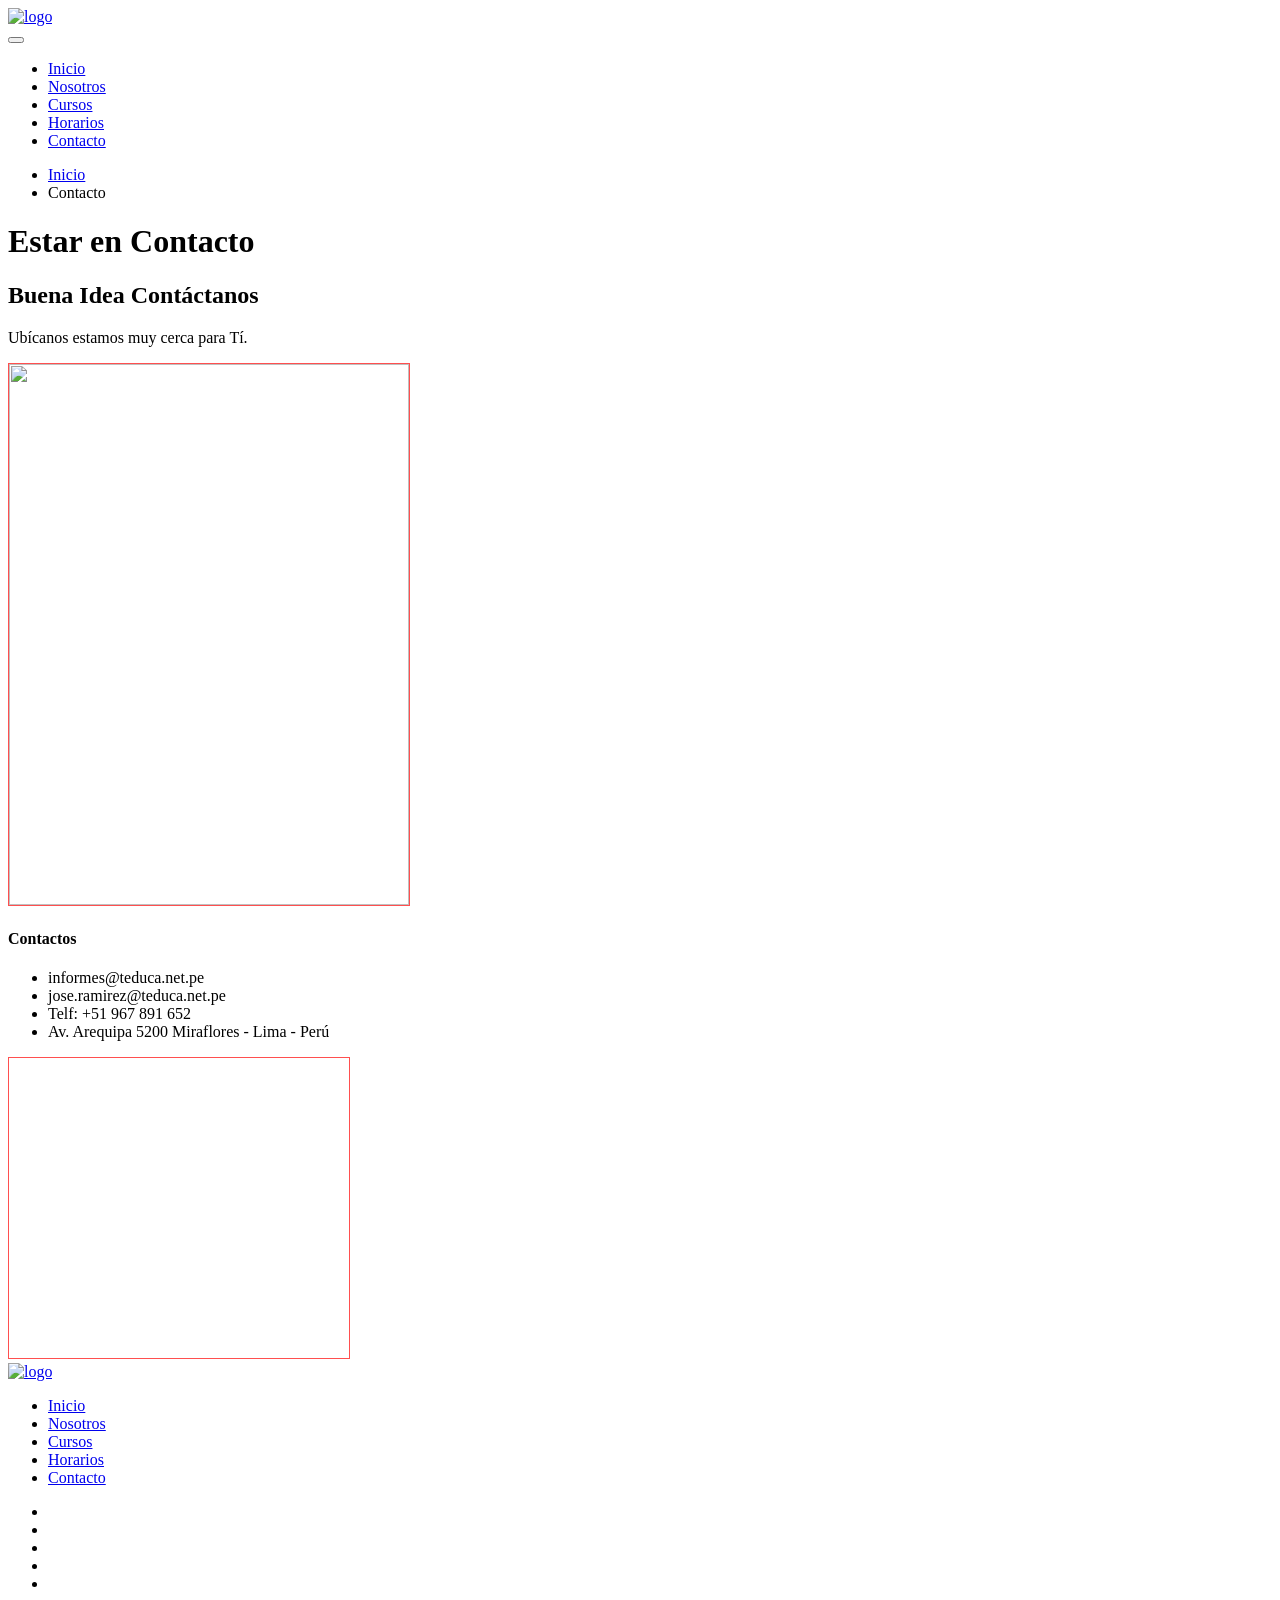
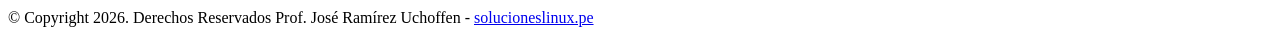
==== contact.html @ e0936960 "Add files via upload" ====
<!DOCTYPE html>
<html lang="sp">
	<head>
		<meta charset="utf-8">
		<meta http-equiv="X-UA-Compatible" content="IE=edge">
		<meta name="viewport" content="width=device-width, initial-scale=1">
		 <!-- The above 3 meta tags *must* come first in the head; any other head content must come *after* these tags -->

		<title>Escuela de Formación en Informática Teduca.Net</title>

		<!-- Google font -->
		<link href="https://fonts.googleapis.com/css?family=Lato:700%7CMontserrat:400,600" rel="stylesheet">

		<!-- Bootstrap -->
		<link type="text/css" rel="stylesheet" href="css/bootstrap.min.css"/>

		<!-- Font Awesome Icon -->
		<link rel="stylesheet" href="css/font-awesome.min.css">

		<!-- Custom stlylesheet -->
		<link type="text/css" rel="stylesheet" href="css/style.css"/>

		<!-- HTML5 shim and Respond.js for IE8 support of HTML5 elements and media queries -->
		<!-- WARNING: Respond.js doesn't work if you view the page via file:// -->
		<!--[if lt IE 9]>
		  <script src="https://oss.maxcdn.com/html5shiv/3.7.3/html5shiv.min.js"></script>
		  <script src="https://oss.maxcdn.com/respond/1.4.2/respond.min.js"></script>
		<![endif]-->
<link rel="shortcut icon" href="img/logoted.ico">
    </head>
	<body>

		<!-- Header -->
		<header id="header">
			<div class="container">

				<div class="navbar-header">
					<!-- Logo -->
					<div class="navbar-brand">
						<a class="logo" href="http://www.teduca.net.pe">
							<img src="./img/logo.png" alt="logo">
						</a>
					</div>
					<!-- /Logo -->

					<!-- Mobile toggle -->
					<button class="navbar-toggle">
						<span></span>
					</button>
					<!-- /Mobile toggle -->
				</div>

				<!-- Navigation -->
				<nav id="nav">
					<ul class="main-menu nav navbar-nav navbar-right">
						<li><a href="http://www.teduca.net.pe">Inicio</a></li>
						<li><a href="nosotros.html">Nosotros</a></li>
						<li><a href="cursos.html">Cursos</a></li>
						<li><a href="horarios.html">Horarios</a></li>
						<li><a href="contact.html">Contacto</a></li>
					</ul>
				</nav>
				<!-- /Navigation -->

			</div>
		</header>
		<!-- /Header -->

		<!-- Hero-area -->
		<div class="hero-area section">

			<!-- Backgound Image -->
			<div class="bg-image bg-parallax overlay" style="background-image:url(./img/page-background.jpg)"></div>
			<!-- /Backgound Image -->

			<div class="container">
				<div class="row">
					<div class="col-md-10 col-md-offset-1 text-center">
						<ul class="hero-area-tree">
							<li><a href="http://www.teduca.net.pe">Inicio</a></li>
							<li>Contacto</li>
						</ul>
						<h1 class="white-text">Estar en Contacto</h1>

					</div>
				</div>
			</div>

		</div>
		<!-- /Hero-area -->

		<!-- Contact -->
		<div id="contact" class="section">

			<!-- container -->
			<div class="container">
<div class="row">
					<div class="section-header text-center">
						<h2>Buena Idea Contáctanos</h2>
						<p class="lead">Ubícanos estamos muy cerca para Tí.</p>
					</div>
				</div>
				<!-- row -->
				<div class="row">

					<!-- contact form -->
					<div class="col-md-6">
						<div class="contact-form">
					    <img src="img/cinade.jpg" width="400" height="541" style="border: 1px solid #FF4F4F" allowfullscreen alt=""/> </div>
					</div>
					<!-- /contact form <li><i class="fa fa-phone"></i>dd</li>-->

					<!-- contact information -->
					<div class="col-md-5 col-md-offset-1">
						<h4>Contactos</h4>
						<ul class="contact-details">
							<li><i class="fa fa-envelope"></i>informes@teduca.net.pe</li>
							<li><i class="fa fa-envelope"></i>jose.ramirez@teduca.net.pe</li>
							<li><i class="fa fa-envelope"></i>Telf: +51 967 891 652</li>
							<li><i class="fa fa-map-marker"></i>Av. Arequipa 5200 Miraflores - Lima - Perú</li>
						</ul>

						<!-- <div id="contact-map"> </div>contact map -->
						
						<!-- /contact map -->
<iframe src="https://www.google.com/maps/embed?pb=!1m18!1m12!1m3!1d3900.9128150806187!2d-77.031456485317!3d-12.118117646530987!2m3!1f0!2f0!3f0!3m2!1i1024!2i768!4f13.1!3m3!1m2!1s0x9105c81769abd361%3A0x89cf06bec43eb872!2sAv.+Arequipa+5200%2C+Miraflores+15074!5e0!3m2!1ses-419!2spe!4v1541377309718" width="340" height="300" frameborder="0" style="border: 1px solid #FF4F4F" allowfullscreen></iframe>
					</div>
					<!-- contact information -->

				</div>
				<!-- /row -->

			</div>
			<!-- /container -->

		</div>
		<!-- /Contact -->

		<!-- Footer -->
		<footer id="footer" class="section">

			<!-- container -->
			<div class="container">

				<!-- row -->
				<div class="row">

					<!-- footer logo -->
					<div class="col-md-6">
						<div class="footer-logo">
							<a class="logo" href="http://www.teduca.net.pe">
								<img src="./img/logo.png" alt="logo">
							</a>
						</div>
					</div>
					<!-- footer logo -->

					<!-- footer nav -->
					<div class="col-md-6">
						<ul class="footer-nav">
							<li><a href="http://www.teduca.net.pe">Inicio</a></li>
							<li><a href="nosotros.html">Nosotros</a></li>
							<li><a href="cursos.html">Cursos</a></li>
							<li><a href="horarios.html">Horarios</a></li>
							<li><a href="contact.html">Contacto</a></li>
						</ul>
					</div>
					<!-- /footer nav -->

				</div>
				<!-- /row -->

				<!-- row -->
				<div id="bottom-footer" class="row">

					<!-- social -->
					<div class="col-md-4 col-md-push-8">
						<ul class="footer-social">
							<li><a href="#" class="facebook"><i class="fa fa-facebook"></i></a></li>
							<li><a href="#" class="twitter"><i class="fa fa-twitter"></i></a></li>
														<li><a href="#" class="instagram"><i class="fa fa-instagram"></i></a></li>
							<li><a href="#" class="youtube"><i class="fa fa-youtube"></i></a></li>
							<li><a href="#" class="linkedin"><i class="fa fa-linkedin"></i></a></li>
						</ul>
					</div>
					<!-- /social -->

					<!-- copyright -->
					<div class="col-md-8 col-md-pull-4">
						<div class="footer-copyright">
							<span>&copy; Copyright 2026. Derechos Reservados Prof. José Ramírez Uchoffen - <a href="http://www.solucioneslinux.pe">solucioneslinux.pe</a></span>
						</div>
					</div>
					<!-- /copyright -->

				</div>
				<!-- row -->

			</div>
			<!-- /container -->

		</footer>
		<!-- /Footer -->

		<!-- preloader -->
		<div id='preloader'><div class='preloader'></div></div>
		<!-- /preloader -->


		<!-- jQuery Plugins -->
		<script type="text/javascript" src="js/jquery.min.js"></script>
		<script type="text/javascript" src="js/bootstrap.min.js"></script>
		<script src="https://maps.googleapis.com/maps/api/js?v=3.exp&sensor=false"></script>
		<script type="text/javascript" src="js/google-map.js"></script>
		<script type="text/javascript" src="js/main.js"></script>

	</body>
</html>
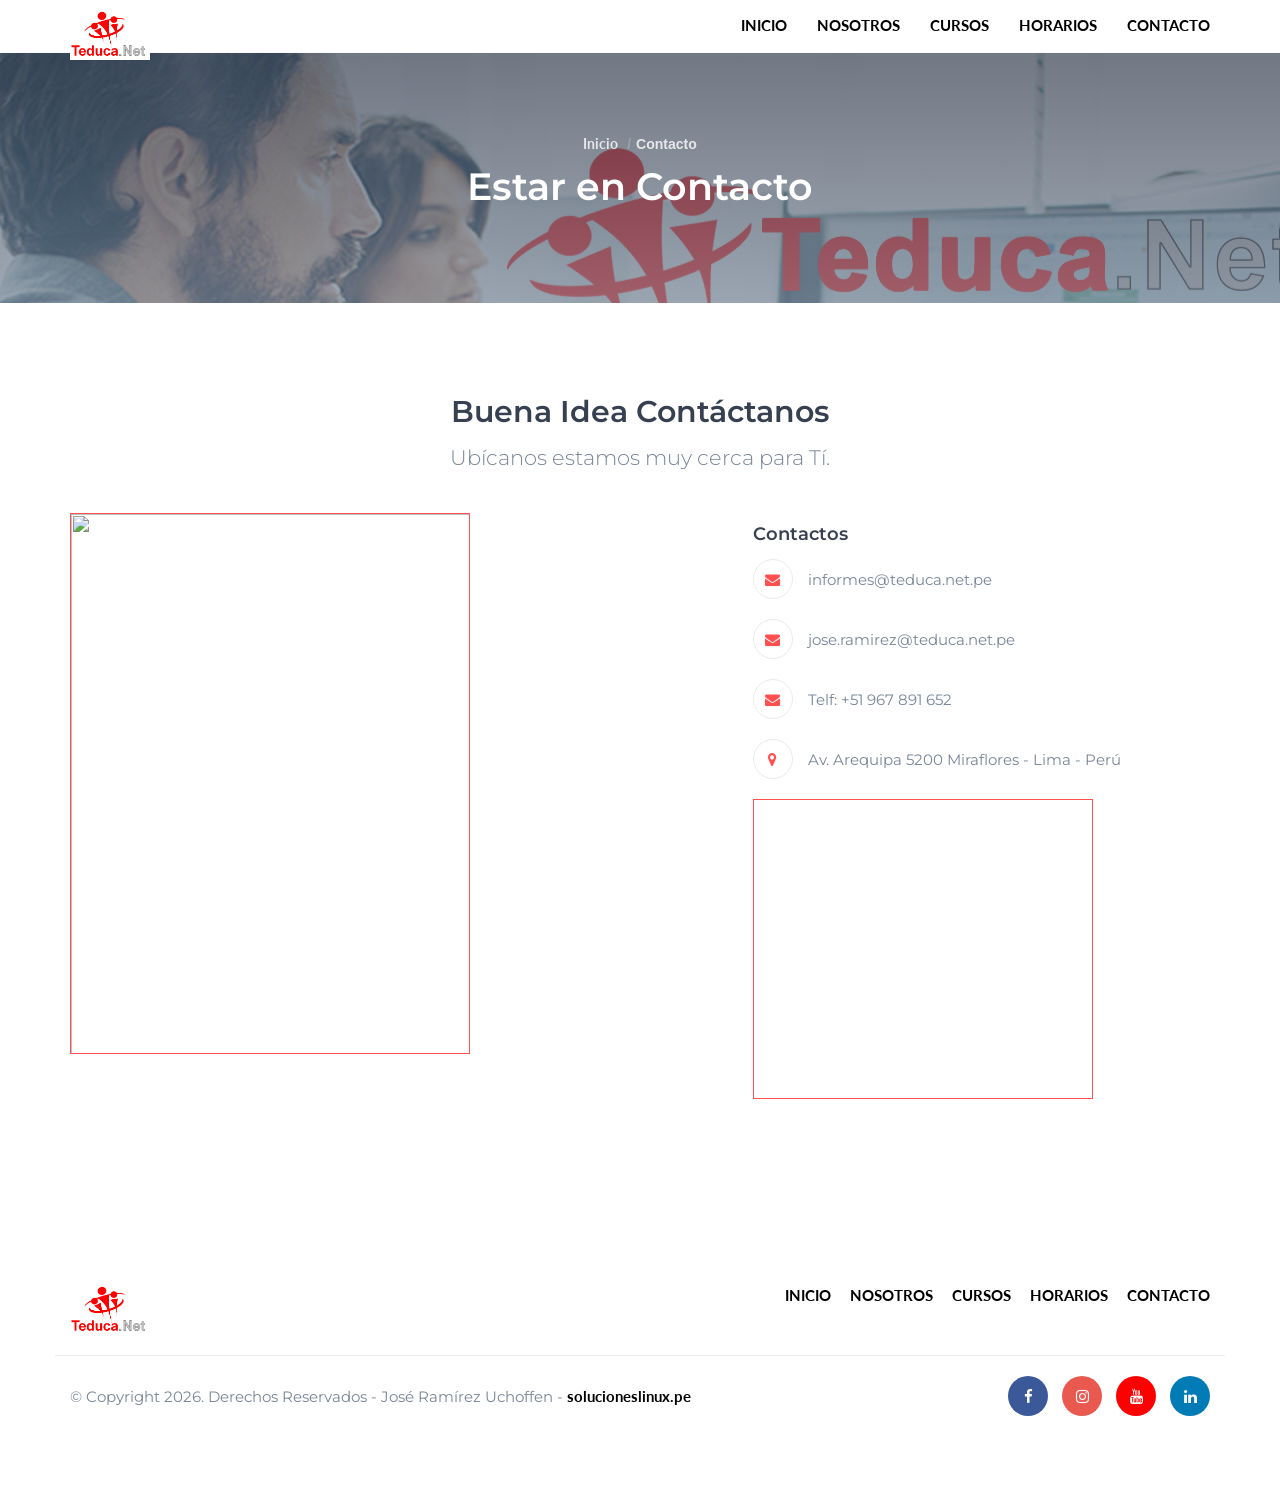
==== commit 902d0c43: "Add files via upload" ====
--- a/contact.html
+++ b/contact.html
@@ -177,7 +177,7 @@
 					<div class="col-md-4 col-md-push-8">
 						<ul class="footer-social">
 							<li><a href="#" class="facebook"><i class="fa fa-facebook"></i></a></li>
-							<li><a href="#" class="twitter"><i class="fa fa-twitter"></i></a></li>
+							
 														<li><a href="#" class="instagram"><i class="fa fa-instagram"></i></a></li>
 							<li><a href="#" class="youtube"><i class="fa fa-youtube"></i></a></li>
 							<li><a href="#" class="linkedin"><i class="fa fa-linkedin"></i></a></li>
@@ -188,7 +188,7 @@
 					<!-- copyright -->
 					<div class="col-md-8 col-md-pull-4">
 						<div class="footer-copyright">
-							<span>&copy; Copyright 2026. Derechos Reservados Prof. José Ramírez Uchoffen - <a href="http://www.solucioneslinux.pe">solucioneslinux.pe</a></span>
+							<span>&copy; Copyright 2026. Derechos Reservados - José Ramírez Uchoffen - <a href="http://www.solucioneslinux.pe">solucioneslinux.pe</a></span>
 						</div>
 					</div>
 					<!-- /copyright -->
--- a/css/style.css
+++ b/css/style.css
@@ -0,0 +1,1332 @@
+/*
+Template Name: HTML Education Template
+Author: yaminncco
+
+Colors:
+	Body 		: #798696
+	Headers 	: #374050
+	Primary 	: #FF6700
+	Grey 		: #EBEBEB
+
+Fonts: Lato & Montserrat
+
+Table OF Contents
+------------------------------------
+1 > General
+2 > Logo
+3 > Navigation
+4 > Hero Area
+5 > About & Why Us (Feature)
+6 > Courses
+7 > Footer
+8 > Contact Page
+9 > Blog Page
+10 > Blog Page Sidebar
+11 > Single Post Page
+12 > Responsive
+13 > Preloader
+------------------------------------*/
+
+/*------------------------------------*\
+	General
+\*------------------------------------*/
+/* --- typography --- */
+body {
+    font-family: 'Montserrat', sans-serif;
+	font-size: 15px;
+    font-weight: 400;
+    color: #798696;
+	overflow-x:hidden;
+}
+
+h1,h2,h3,h4,h5,h6 {
+	margin-top: 12px;
+	margin-bottom: 15px;
+	font-weight: 600;
+	color: #374050;
+}
+
+h1 {
+	font-size:38px;
+}
+
+h2 {
+	font-size:30px;
+}
+
+h3 {
+	font-size:24px;
+}
+
+h4 {
+	font-size:18px;
+}
+
+a {
+	font-family: 'Lato', sans-serif;
+	color: #000000;
+	font-weight: 700;
+	text-decoration: none;
+}
+
+a:hover,
+a:focus{
+	text-decoration: none;
+	color: #FF4F4F;
+	opacity: 0.9;
+	outline-color: #FF4F4F;
+	font-size: 18px;
+}
+
+ul,ol{
+    margin: 0;
+    padding: 0;
+    list-style: none
+}
+
+.white-text {
+	color: #FFF;
+}
+
+blockquote {
+	position: relative;
+	margin: 20px 0px;
+	padding: 20px 20px 20px 60px;
+	border-left: none;
+	color: #374050;
+}
+
+blockquote:before{
+	content:"\f10d";
+	font-family:fontAwesome;
+	position:absolute;
+	left:0;
+	top:0;
+	color: #FF6700;
+	width:40px;
+	height:40px;
+	line-height:40px;
+	text-align:center;
+	border-radius:50%;
+	border:1px solid #EBEBEB;
+}
+
+
+/* --- Section --- */
+.section {
+	position:relative;
+	padding-top:80px;
+	padding-bottom:80px;
+}
+
+.section-hr {
+	margin-top:80px;
+	margin-bottom:80px;
+	border-color: #EBEBEB;
+}
+
+.section-header {
+	margin-bottom:40px;
+}
+
+/* --- Background Image --- */
+.bg-image {
+	position:absolute;
+	left:0;
+	right:0;
+	top:0;
+	bottom:0;
+	background-position:center;
+	background-size:cover;
+}
+
+.bg-image.bg-parallax {
+	background-attachment:fixed;
+}
+
+.bg-image.overlay:after {
+	content:"";
+	position:absolute;
+	left:0;
+	right:0;
+	top:0;
+	bottom:0;
+	background-image: -webkit-gradient(linear, left top, left bottom, from(#374050), to(#798696));
+	background-image: linear-gradient(to bottom, #374050 0%, #798696 100%);
+	opacity: 0.7;
+}
+
+/* --- Buttons --- */
+.main-button {
+	position: relative;
+	display: inline-block;
+	padding: 10px 30px;
+	background-color: #FF4F4F;
+	border: 2px solid transparent;
+	border-radius: 40px;
+	color: #FFF;
+	-webkit-transition: 0.2s all;
+	transition: 0.2s all;
+}
+
+.main-button:hover , .main-button:focus {
+	background-color: #fff;
+	border: 2px solid #FF4F4F;
+	color: #FF4F4F;
+}
+
+.main-button.icon-button:hover , .main-button.icon-button:focus {
+	padding-right: 45px;
+}
+
+.main-button.icon-button:after {
+	content:"\f178";
+	font-family:FontAwesome;
+	position:absolute;
+	width: 30px;
+	right: 15px;
+	text-align:center;
+	opacity:0;
+	-webkit-transition:0.2s all;
+	transition:0.2s all;
+}
+
+.main-button.icon-button:hover:after , .main-button.icon-button:focus:after {
+	opacity:1;
+}
+
+/* --  Input  -- */
+input[type="text"], input[type="email"], input[type="password"], input[type="number"], input[type="date"], input[type="url"], input[type="tel"], textarea {
+    height: 40px;
+    width: 100%;
+    border: 1px solid #EBEBEB;
+	border-radius:4px;
+	background: transparent;
+    padding-left: 15px;
+	padding-right: 15px;
+	-webkit-transition:0.2s border-color;
+	transition:0.2s border-color;
+}
+
+textarea {
+    padding: 10px 15px;
+}
+
+input[type="text"]:focus, input[type="email"]:focus, input[type="password"]:focus, input[type="number"]:focus, input[type="date"]:focus, input[type="url"]:focus, input[type="tel"]:focus, textarea:focus {
+	border-color:#FF6700;
+}
+
+/*------------------------------------*\
+	Logo
+\*------------------------------------*/
+.navbar-brand {
+    padding: 0;
+}
+
+.navbar-brand .logo {
+	margin-top: 10px;
+	display: inline-block;
+}
+
+.navbar-brand .logo > img {
+	max-height: 50px;
+}
+
+@media only screen and (max-width: 767px) {
+	.navbar-brand {
+		margin-left:15px;
+	}
+} 
+
+/*------------------------------------*\
+	Navigation
+\*------------------------------------*/
+#header {
+	position:relative;
+	left:0;
+	right:0;
+	top:0;
+	z-index:99;
+	border-bottom:1px solid rgba(235, 235, 235, 0.25);
+	background-color:#FFF;
+	-webkit-transition:0.2s all;
+	transition:0.2s all;
+}
+
+#header.transparent-nav {
+	position:absolute;
+	background-color: transparent;
+}
+
+#header.transparent-nav .main-menu li a {
+	color: #FCFCFC;
+}
+
+.main-menu li a {
+	text-transform:uppercase;
+	-webkit-transition:0.2s all;
+	transition:0.2s all;
+}
+
+.main-menu li a:hover , .main-menu li a:focus {
+	background-color:transparent;
+}
+
+.main-menu li a:after {
+	content:"";
+	display:block;
+	height:2px;
+	background-color:#FF6700;
+	width:100%;
+	-webkit-transform: translateY(5px);
+	    -ms-transform: translateY(5px);
+	        transform: translateY(5px);
+	opacity:0;
+	-webkit-transition:0.2s all;
+	transition:0.2s all;
+}
+
+.main-menu li a:hover:after , .main-menu li a:focus:after {
+	-webkit-transform: translateY(0px);
+	    -ms-transform: translateY(0px);
+	        transform: translateY(0px);
+	opacity:1;
+}
+
+/* -- Mobile Nav -- */
+@media only screen and (max-width: 767px) {
+	#nav {
+		position: fixed;
+		top: 0;
+		right: 0;
+		width: 0%;
+		max-width:250px;
+		height: 100vh;
+		background: #FFF;
+		-webkit-box-shadow: 0px 5px 10px 0px rgba(0, 0, 0, 0.1);
+		        box-shadow: 0px 5px 10px 0px rgba(0, 0, 0, 0.1);
+		padding-top: 80px;
+		padding-bottom: 40px;
+		-webkit-transform: translateX(100%);
+		    -ms-transform: translateX(100%);
+		        transform: translateX(100%);
+		-webkit-transition: 0.4s all cubic-bezier(.77,0,.18,1);
+		transition: 0.4s all cubic-bezier(.77,0,.18,1);
+		z-index:9;
+	}
+
+	#header.nav-collapse #nav{
+		width:100%;
+		-webkit-transform: translateX(0%);
+		    -ms-transform: translateX(0%);
+		        transform: translateX(0%);
+	}
+	
+	.main-menu {
+		margin:0;
+	}
+	
+	.main-menu li a {
+		color: #374050 !important;
+		display: inline-block;
+		margin-left: 40px;
+	}
+}
+
+/* -- Mobile Toggle Btn -- */
+.navbar-toggle {
+	position:fixed;
+	right:0;
+	padding: 0;
+	height: 40px;
+	width: 40px;
+	margin-top: 5px;
+	z-index:99;
+}
+
+.navbar-toggle > span {
+	position: absolute;
+	top: 50%;
+	left: 50%;
+    -webkit-transform: translate(-50% , -50%);
+        -ms-transform: translate(-50% , -50%);
+            transform: translate(-50% , -50%);
+	-webkit-transition: 0.2s background;
+	transition: 0.2s background;
+}
+
+.navbar-toggle > span:before, .navbar-toggle > span:after {
+	content: '';
+	position:absolute;
+	left:0;
+	-webkit-transition: 0.2s -webkit-transform;
+	transition: 0.2s -webkit-transform;
+	transition: 0.2s transform;
+	transition: 0.2s transform, 0.2s -webkit-transform;
+}
+
+.navbar-toggle > span , .navbar-toggle > span:before , .navbar-toggle > span:after {
+	height: 2px;
+	width: 25px;
+	background-color:#374050;
+}
+
+.navbar-toggle > span:before {
+	top: -10px;
+}
+
+.navbar-toggle > span:after {
+	top: 10px;
+}
+
+#header.nav-collapse .navbar-toggle > span {
+	background: transparent;
+}
+
+#header.nav-collapse .navbar-toggle > span:before {
+    -webkit-transform: translateY(10px) rotate(45deg);
+        -ms-transform: translateY(10px) rotate(45deg);
+            transform: translateY(10px) rotate(45deg);
+}
+
+#header.nav-collapse .navbar-toggle > span:after {
+    -webkit-transform: translateY(-10px) rotate(-45deg);
+        -ms-transform: translateY(-10px) rotate(-45deg);
+            transform: translateY(-10px) rotate(-45deg);
+}
+
+/*------------------------------------*\
+	Hero Area
+\*------------------------------------*/
+.hero-area {
+	position:relative;
+	padding-top: 80px;
+	padding-bottom: 80px;
+}
+
+#home.hero-area {
+	height:calc(100vh - 80px);
+	padding-top: 0px;
+	padding-bottom: 0px;
+}
+
+.home-wrapper {
+	position:absolute;
+	top:50%;
+	-webkit-transform:translateY(-50%);
+	    -ms-transform:translateY(-50%);
+	        transform:translateY(-50%);
+	left:0;
+	right:0;
+}
+
+/* -- Breadcrumb -- */
+.hero-area-tree li {
+	display:inline-block;
+	font-family: 'Lato', sans-serif;
+	font-weight:600;
+	font-size:14px;
+	color:rgba(255, 255, 255, 0.8);
+}
+
+.hero-area-tree li > a {
+	color:rgba(255, 255, 255, 0.8);
+}
+
+.hero-area-tree li + li:before {
+	content: "/";
+	display: inline-block;
+	margin: 0px 5px;
+	color: rgba(235, 235, 235, 0.25);
+}
+
+/*------------------------------------*\
+	About & Why Us (Feature)
+\*------------------------------------*/
+/* -- Feature -- */
+.feature {
+	position:relative;
+}
+
+.feature + .feature  {
+	margin-top:40px;
+}
+
+.feature .feature-icon {
+	position: absolute;
+	left: 0;
+	top: 0;
+	width: 80px;
+	height: 80px;
+	line-height: 80px;
+	text-align: center;
+	border-radius: 50%;
+	font-size: 30px;
+	border: 1px solid #EBEBEB;
+	color: #FF4F4F;
+}
+
+.feature-content {
+	padding-left:100px;
+}
+
+/* -- About Img -- */
+.about-img {
+	margin-top:40px;
+}
+
+.about-img > img {
+	width:100%;
+}
+
+/* -- About Video -- */
+.about-video {
+	position: relative;
+	display: block;
+	border-radius: 4px;
+	overflow: hidden;
+}
+
+.about-video > img {
+	width:100%;
+}
+
+.about-video .play-icon {
+	position: absolute;
+	top: 50%;
+	left: 50%;
+	-webkit-transform: translate(-50% , -50%);
+	    -ms-transform: translate(-50% , -50%);
+	        transform: translate(-50% , -50%);
+	width: 80px;
+	height: 80px;
+	line-height: 80px;
+	text-align: center;
+	background: #fff;
+	border-radius: 50%;
+	font-size: 24.027px;
+	z-index:10;
+	-webkit-animation : 2s play-animation infinite;
+	        animation : 2s play-animation infinite;
+	-webkit-transition:0.2s color;
+	transition:0.2s color;
+}
+
+.about-video:hover .play-icon {
+	color:#FF6700;
+}
+
+@-webkit-keyframes play-animation {
+	from {
+		-webkit-box-shadow : 0px 0px 0px 0px #FFF;
+		        box-shadow : 0px 0px 0px 0px #FFF;
+	}
+	to {
+		-webkit-box-shadow : 0px 0px 0px 10px transparent;
+		        box-shadow : 0px 0px 0px 10px transparent;
+	}
+}
+
+@keyframes play-animation {
+	from {
+		-webkit-box-shadow : 0px 0px 0px 0px #FFF;
+		        box-shadow : 0px 0px 0px 0px #FFF;
+	}
+	to {
+		-webkit-box-shadow : 0px 0px 0px 10px transparent;
+		        box-shadow : 0px 0px 0px 10px transparent;
+	}
+}
+
+.about-video:after {
+	content:"";
+	position:absolute;
+	left:0;
+	right:0;
+	bottom:0;
+	top:0;
+	background-color:#FF6700;
+	opacity:0.7;
+}
+
+/*------------------------------------*\
+	Courses
+\*------------------------------------*/
+.course {
+	margin-top:20px;
+	margin-bottom:20px;
+}
+
+.course .course-img {
+	position: relative;
+	display:block;
+	margin-bottom:20px;
+	border-radius:4px;
+	overflow:hidden;
+}
+
+.course .course-img > img {
+	width:100%;
+}
+
+.course-img:after {
+	content: "";
+	position: absolute;
+	left: 0;
+	right: 0;
+	bottom: 0;
+	top: 0;
+	background-color: #FF4F4F;
+	opacity: 0;
+	-webkit-transition: 0.2s opacity;
+	transition: 0.2s opacity;
+}
+
+.course .course-img:hover:after {
+	opacity:0.7;
+}
+
+.course .course-img .course-link-icon {
+	position:absolute;
+	left:50%;
+	top:50%;
+	-webkit-transform: translate(-50% , calc(-50% - 15px));
+	    -ms-transform: translate(-50% , calc(-50% - 15px));
+	        transform: translate(-50% , calc(-50% - 15px));
+	width:40px;
+	height:40px;
+	line-height:40px;
+	text-align:center;
+	border:2px solid #fff;
+	color:#fff;
+	border-radius:50%;
+	opacity:0;
+	z-index:10;
+	-webkit-transition:0.2s all;
+	transition:0.2s all;
+}
+
+.course .course-img:hover .course-link-icon {
+	-webkit-transform: translate(-50% , -50%);
+	-ms-transform: translate(-50% , -50%);
+	transform: translate(-50% , -50%);
+	border: solid;
+	opacity: 1;
+}
+
+.course .course-title {
+	display:block;
+	height:42px;
+}
+
+.course .course-details {
+	margin-top: 20px;
+	padding-top: 10px;
+	border-top: 1px solid #FF4F4F;
+	border-bottom: 0 solid #EBEBEB;
+}
+
+.course .course-details .course-price {
+	float: right;
+}
+
+.course .course-details .course-price.course-free {
+	color: #FF4F4F;
+}
+
+.course .course-details .course-price.course-premium {
+	color: #FF4F4F;
+}
+
+#courses .center-btn {
+	text-align:center;
+	margin-top:40px;
+}
+
+/*------------------------------------*\
+	Footer
+\*------------------------------------*/
+
+#bottom-footer {
+	margin-top: 20px;
+	padding-top: 20px;
+	border-top: 1px solid #EBEBEB;
+}
+
+/* -- Footer Logo -- */
+.footer-logo  .logo {
+	margin-top: 20px;
+	display: inline-block;
+}
+
+.footer-logo  .logo > img {
+	max-height: 50px;
+}
+
+/* -- Footer Nav -- */
+.footer-nav {
+	text-align: right;
+	padding: 20px 0px;
+}
+
+.footer-nav li {
+	display:inline-block;
+	margin-left:15px
+}
+
+.footer-nav li a {
+	display:block;
+	text-transform:uppercase;
+	-webkit-transition:0.2s color;
+	transition:0.2s color;
+}
+
+.footer-nav li a:hover , .footer-nav li a:focus {
+	color: #000000;
+}
+
+.footer-nav li a:after {
+	content:"";
+	display:block;
+	height:2px;
+	background-color:#FF6700;
+	width:100%;
+	-webkit-transform: translateY(5px);
+	    -ms-transform: translateY(5px);
+	        transform: translateY(5px);
+	opacity:0;
+	-webkit-transition:0.2s all;
+	transition:0.2s all;
+}
+
+.footer-nav li a:hover:after , .footer-nav li a:focus:after {
+	-webkit-transform: translateY(0px);
+	    -ms-transform: translateY(0px);
+	        transform: translateY(0px);
+	opacity:1;
+}
+
+/* -- Footer copyright -- */
+.footer-copyright {
+	line-height:40px;
+}
+
+/* -- Footer Social -- */
+.footer-social {
+	text-align:right;
+}
+
+.footer-social li {
+	display:inline-block;
+	margin-left:10px;
+}
+
+.footer-social li a {
+	display:block;
+	width:40px;
+	height:40px;
+	line-height:40px;
+	text-align:center;
+	border-radius:50%;
+	color:#FFF;
+	background-color:#EBEBEB;
+	-webkit-transition:0.2s opacity;
+	transition:0.2s opacity;
+}
+
+.footer-social li a.facebook {
+	background-color:#3b5998;
+}
+
+.footer-social li a.twitter {
+	background-color:#55acee;
+}
+
+.footer-social li a.google-plus {
+	background-color:#dd4b39;
+}
+
+.footer-social li a.instagram {
+	background-color:#e95950;
+}
+
+.footer-social li a.youtube {
+	background-color:#ff0000;
+}
+
+.footer-social li a.linkedin {
+	background-color:#007bb5;
+}
+
+/*------------------------------------*\
+	Contact Page
+\*------------------------------------*/
+/* -- Contact Form -- */
+.contact-form:after {
+	content:"";
+	display:block;
+	clear:both;
+}
+
+.contact-form .input {
+	margin-bottom:20px;
+}
+
+.contact-form textarea.input {
+	height:200px;
+}
+
+/* -- Contact Information -- */
+.contact-details li  {
+	margin-bottom:20px;
+}
+
+.contact-details li i {
+	color: #FF4F4F;
+	margin-right: 15px;
+	border: 1px solid #EBEBEB;
+	border-radius: 50%;
+	width: 40px;
+	height: 40px;
+	line-height: 40px;
+	text-align: center;
+}
+
+/* -- Contact Map -- */
+#contact-map {
+	height:260px;
+	border-radius:4px;
+}
+
+/*------------------------------------*\
+	Blog Page
+\*------------------------------------*/
+/* -- Single Blog -- */
+.single-blog {
+	margin-bottom:40px;
+}
+
+.single-blog .blog-img > a {
+	position:relative;
+	display:block;
+	border-radius:4px;
+	overflow:hidden;
+}
+
+.single-blog .blog-img img {
+	width:100%;
+}
+
+.single-blog .blog-img > a:after {
+	content:"";
+	position:absolute;
+	left:0;
+	top:0;
+	bottom:0;
+	right:0;
+	background-color:#FF6700;
+	opacity:0;
+	-webkit-transition:0.2s opacity;
+	transition:0.2s opacity;
+}
+
+.single-blog .blog-img > a:hover:after {
+	opacity:0.7;
+}
+
+.single-blog .blog-meta {
+	margin-top: 20px;
+	padding-top: 10px;
+	border-top: 1px solid #EBEBEB;
+}
+
+.single-blog .blog-meta .blog-meta-author > a {
+	color: #FF4F4F;
+}
+
+.single-blog .blog-meta .blog-meta-comments {
+	margin-left:10px;
+}
+
+.single-blog .blog-meta .blog-meta-comments > a {
+	color: #798696;
+}
+
+/* -- Pagination -- */
+.post-pagination {
+	margin-top:40px;
+	text-align:center;
+}
+
+.post-pagination .pages {
+	display:inline-block;
+}
+
+.post-pagination .pages li {
+	display:inline-block;
+}
+
+.post-pagination .pages li + li {
+	margin-left:10px;
+}
+
+.post-pagination .pages li {
+	width: 40px;
+	height: 40px;
+	line-height: 40px;
+	text-align: center;
+	border-radius: 50%;
+	background-color: #EBEBEB;
+	-webkit-transition: 0.2s all;
+	transition: 0.2s all;
+}
+
+.post-pagination .pages li a {
+	display:block;
+	-webkit-transition: 0.2s color;
+	transition: 0.2s color;
+}
+
+.post-pagination .pages li:hover  , .post-pagination .pages li.active {
+	background-color: #FF6700;
+	color:#FFF;
+}
+
+.post-pagination .pages li:hover a {
+	color:#FFF;
+} 
+
+.pagination-back , .pagination-next {
+	display: block;
+	text-align: center;
+	border-radius: 40px;
+	background-color: #EBEBEB;
+	-webkit-transition: 0.2s all;
+	transition: 0.2s all;
+	height:40px;
+	padding:0px 30px;
+	line-height:40px;
+}
+
+.pagination-next:hover  , .pagination-back:hover  {
+	color:#FFF;
+	background-color:#FF6700;
+}
+
+.pagination-next:after {
+	content:"\f178";
+	font-family:FontAwesome;
+	margin-left:15px;
+}
+
+.pagination-back:before {
+	content:"\f177";
+	font-family:FontAwesome;
+	margin-right:15px;
+}
+
+/*------------------------------------*\
+	Blog Page Sidebar
+\*------------------------------------*/
+.widget + .widget {
+	margin-top:40px;
+}
+
+/*-- Search --*/
+.widget.search-widget {
+	position:relative
+}
+
+.widget.search-widget .input {
+	padding-right:60px;
+}
+
+.widget.search-widget button {
+	position:absolute;
+	right:0;
+	top:0;
+	height:40px;
+	width:40px;
+	background-color:transparent;
+	border:none;
+}
+
+.widget.search-widget .input:focus + button {
+	color:#FF6700;
+}
+
+/*-- Category --*/
+.category-widget .category {
+	display:block;
+	text-transform:uppercase;
+	padding-top: 10px;
+	padding-bottom: 10px;
+}
+
+.category-widget .category + .category {
+	border-top: 1px solid #EBEBEB;
+}
+
+.category-widget .category:before {
+	content: "";
+	display: inline-block;
+	width: 4px;
+	height: 4px;
+	border-radius: 50%;
+	background-color: #FF6700;
+	margin-right:10px;
+}
+
+.category-widget .category span {
+	font-size:14px;
+	margin-left:10px;
+	color:#798696;
+}
+
+/*-- Sidebar Posts --*/
+.single-post:after {
+	content:"";
+	display:block;
+	clear:both;
+}
+
+.single-post + .single-post {
+	margin-top:20px;
+}
+
+.single-post .single-post-img {
+	position:relative;
+	width: 80px;
+	display: block;
+	float: left;
+	margin-right: 10px;
+	margin-top: 3px;
+	border-radius: 4px;
+	overflow: hidden;
+}
+
+.single-post .single-post-img img {
+	width:100%;
+}
+
+.single-post-img:after {
+	content:"";
+	position:absolute;
+	left:0;
+	top:0;
+	bottom:0;
+	right:0;
+	background-color:#FF6700;
+	opacity:0;
+	-webkit-transition:0.2s opacity;
+	transition:0.2s opacity;
+}
+
+.single-post-img:hover:after {
+	opacity:0.7;
+}
+
+/*-- Tags --*/
+.tags-widget .tag {
+	display: inline-block;
+	font-size: 14px;
+	text-transform: uppercase;
+	margin-right: 0px;
+	margin-top: 5px;
+	padding: 5px 15px;
+	border-radius: 40px;
+	border: 1px solid #EBEBEB;
+	color: #798696;
+	-webkit-transition: 0.2s all;
+	transition: 0.2s all;
+}
+
+.tags-widget .tag:hover {
+	background-color:#FF6700;
+	border-color:#FF6700;
+	color:#FFF;
+}
+
+/*------------------------------------*\
+	Single Post Page
+\*------------------------------------*/
+/* --- Blog Post Meta --- */
+.blog-post-meta {
+	margin-top:40px;
+}
+
+.blog-post-meta li {
+	display:inline-block;
+}
+
+.blog-post-meta li + li {
+	margin-left:15px;
+}
+
+.blog-post-meta li , .blog-post-meta li > a {
+	color: rgba(255, 255, 255, 0.8);
+}
+
+.blog-post-meta .blog-meta-author > a {
+	color: #FF4F4F;
+}
+
+/* --- Blog Share --- */
+.blog-share {
+	border-top: 1px solid #EBEBEB;
+	padding-top: 10px;
+	margin-top: 40px;
+}
+
+.blog-share > h4 {
+	display:inline-block;
+	margin:0;
+}
+
+.blog-share a  {
+	display:inline-block;
+	margin-left:10px;
+	width:40px;
+	height:40px;
+	line-height:40px;
+	text-align:center;
+	color:#FFF;
+	background-color:#EBEBEB;
+	border-radius:50%;
+	-webkit-transition:0.2s opacity;
+	transition:0.2s opacity;
+}
+
+.blog-share a.facebook {
+	background-color:#3b5998;
+}
+
+.blog-share a.twitter {
+	background-color:#55acee;
+}
+
+.blog-share a.google-plus {
+	background-color:#dd4b39;
+}
+
+/* --- Blog Comments --- */
+.blog-comments {
+	margin-top:40px;
+}
+
+.blog-comments .media {
+	margin-top:20px;
+	margin-bottom:20px;
+}
+
+.blog-comments .media .media {
+	margin-left:20px;
+}
+
+.blog-comments .media .media:nth-last-child(1) {
+	margin-bottom:0px;
+}
+
+.blog-comments .media .media-body {
+	padding:20px;
+	background-color:#EBEBEB;
+	border-radius:0px 4px 4px;
+}
+
+.blog-comments .media .media-left:before {
+	content:"";
+	position:absolute;
+	right:0;
+	top:0;
+	border-style: solid;
+	border-width: 0px 15px 15px;
+	border-color: transparent #EBEBEB transparent transparent;
+}
+
+.blog-comments .media-left {
+	position:relative;
+	padding-right:20px;
+}
+
+.blog-comments .media-left img {
+	width:80px;
+	height:80px;
+	background-color:#EBEBEB;
+	border-radius:50%;
+}
+
+.blog-comments .media .date-reply {
+	font-size:12px;
+	text-transform:uppercase;
+	color:#374050;
+}
+.blog-comments .media .date-reply .reply {
+	margin-left:15px;
+}
+
+/* --- Blog Reply Form --- */
+.blog-reply-form {
+	margin-top:40px;
+}
+
+.blog-reply-form .input {
+	margin-bottom:20px;
+}
+
+.blog-reply-form .input.name-input , .blog-reply-form .input.email-input {
+	width: calc(50% - 10px);
+	float:left;
+}
+
+.blog-reply-form .input.email-input {
+	margin-left: 20px;
+}
+
+.blog-reply-form textarea {
+	height:90px;
+}
+
+/*------------------------------------*\
+	Responsive
+\*------------------------------------*/
+@media only screen and (max-width: 991px) {
+	.section-header h2 {
+		font-size:24px;
+	}
+
+	/*-- Why us --*/
+	#why-us .feature {
+		margin-top:40px;
+	}
+	
+	.about-video {
+		margin-top:40px;
+	}
+	
+	/*-- Call to action --*/
+	#cta {
+		text-align:center;
+	}
+	
+	/*-- Footer --*/
+	.footer-logo {
+		text-align:center;
+	}
+	
+	.footer-nav {
+		text-align:center;
+	}
+	.footer-nav li {
+		margin-top: 10px;
+	}
+	
+	.footer-social {
+		text-align:center;
+	}
+	.footer-social li {
+		margin-top: 10px;
+	}
+	
+	.footer-copyright {
+		text-align:center;
+		line-height:inherit;
+		margin-top:20px;
+	}
+	
+	/*-- Contact page --*/
+	.contact-form  {
+		margin-bottom:40px;
+	}
+
+	.contact-form button {
+		float:none !important;
+	}
+	
+	/*-- Blog page --*/
+	#main {
+		margin-bottom:80px;
+	}
+}
+
+@media only screen and (max-width: 767px) {
+	/*-- Hero area --*/
+	.hero-area h1 {
+		font-size:30px;
+	}
+
+	/* -- Breadcrumb -- */
+	.hero-area-tree li {
+		font-size:12px;
+	}
+
+	/*-- Pagination --*/
+	.post-pagination .pages {
+		display:none;
+	}
+}
+
+@media only screen and (max-width: 480px) {
+	/*-- Courses --*/
+	#courses-wrapper [class*='col-xs'] {
+		width:100%;
+	}
+	
+	/*-- Blog Comments --*/
+	.blog-comments .media .media {
+		margin-left:0px;
+	}
+	
+	/*-- Blog Reply Form --*/
+	.blog-reply-form .input.name-input , .blog-reply-form .input.email-input {
+		width: 100%;
+		float:none;
+	}
+	
+	.blog-reply-form .input.email-input {
+		margin-left: 0px;
+	}
+}
+
+/*------------------------------------*\
+	Preloader
+\*------------------------------------*/ 
+#preloader {
+	position:fixed;
+	left:0;
+	right:0;
+	top:0;
+	bottom:0;
+	background-color:#FFF;
+	z-index:9999;
+}
+
+#preloader .preloader {
+	position:absolute;
+	left:50%;
+	top:50%;
+	-webkit-transform: translate(-50% , -50%);
+	    -ms-transform: translate(-50% , -50%);
+	        transform: translate(-50% , -50%);
+}
+
+#preloader .preloader:after {
+	content:"";
+	display:block;
+	width:40px;
+	height:40px;
+	border: 1px solid #EBEBEB;
+    border-top: 1px solid #FF6700;
+    border-radius: 50%;
+	-webkit-animation: 1s preloader linear infinite;
+	        animation: 1s preloader linear infinite;
+}
+
+@-webkit-keyframes preloader {
+	from { -webkit-transform: rotate(0deg); transform: rotate(0deg);}
+	to { -webkit-transform: rotate(360deg); transform: rotate(360deg);}
+}
+
+@keyframes preloader {
+	from { -webkit-transform: rotate(0deg); transform: rotate(0deg);}
+	to { -webkit-transform: rotate(360deg); transform: rotate(360deg);}
+}
